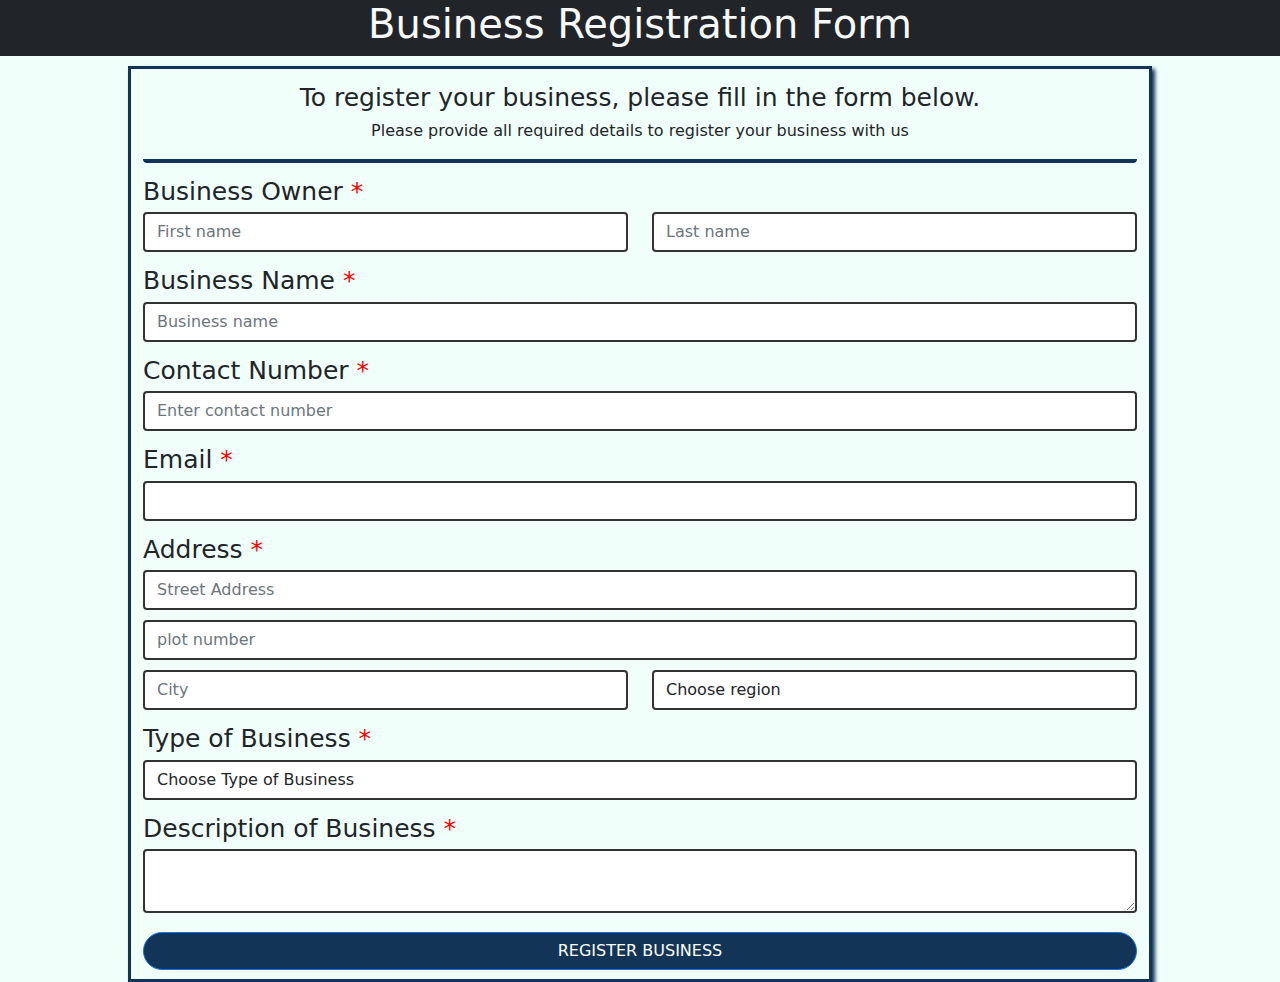
==== forms.html @ d6848cd9 "forms-html file added and css file" ====
<!DOCTYPE html>
<html lang="en">
  <head>
    <meta charset="UTF-8" />
    <meta http-equiv="X-UA-Compatible" content="IE=edge" />
    <meta name="viewport" content="width=device-width, initial-scale=1.0" />
    <title>Business Registration Form</title>
    <link rel="stylesheet" href="css/bootstrap/css/bootstrap.min.css" />
    <link rel="stylesheet" href="css/style.css" />
  </head>
  <body>
    <nav class="navbar-dark bg-dark">
      <div class="row">
        <div class="col">
          <h1 class="text-light text-center">Business Registration Form</h1>
        </div>
      </div>
    </nav>
    <div class="container">
      <div class="heading">
        <p class="labels">
          To register your business, please fill in the form below.
        </p>
        <p>
          Please provide all required details to register your business with us
        </p>
      </div>
      <form>
        <div class="row">
          <p class="labels">Business Owner <span class="danger">*</span></p>
          <div class="col">
            <input
              type="text"
              class="form-control"
              name="firstname"
              placeholder="First name"
              aria-label="First name"
            />
          </div>
          <div class="col">
            <input
              type="text"
              class="form-control"
              name="lastname"
              placeholder="Last name"
              aria-label="Last name"
            />
          </div>
        </div>
        <div class="row">
          <p class="labels">Business Name <span class="danger">*</span></p>
          <div class="col">
            <input
              type="text"
              class="form-control"
              name="business-name"
              placeholder="Business name"
              aria-label="Business name"
            />
          </div>
        </div>
        <div class="row">
          <p class="labels">Contact Number <span class="danger">*</span></p>
          <div class="col">
            <input
              type="text"
              class="form-control"
              name="phone"
              placeholder="Enter contact number"
              aria-label="Contact number"
            />
          </div>
        </div>
        <div class="row">
          <p class="labels">Email <span class="danger">*</span></p>
          <div class="col">
            <input
              type="email"
              name="email"
              class="form-control"
              placeholder=""
              aria-label="email"
            />
          </div>
        </div>
        <div class="row">
          <p class="labels">Address <span class="danger">*</span></p>
          <div class="col">
            <input
              type="text"
              class="form-control"
              name="street"
              placeholder="Street Address"
              aria-label="Street address"
            />
          </div>
        </div>
        <div class="row">
          <div class="col">
            <input
              type="text"
              name="plot-number"
              class="form-control"
              placeholder="plot number"
              aria-label="plot number"
            />
          </div>
        </div>
        <div class="row">
          <div class="col">
            <input
              type="text"
              class="form-control"
              placeholder="City"
              name="city"
              aria-label="City name"
            />
          </div>
          <div class="col">
            <select class="form-control" name="region" id="region">
              <option value="default">Choose region</option>
              <option value="central">Central</option>
              <option value="eastern">Eastern</option>
              <option value="western">Western</option>
              <option value="southern">Southern</option>
            </select>
          </div>
        </div>
        <div class="row">
          <p class="labels">Type of Business <span class="danger">*</span></p>
          <div class="col">
            <select class="form-control" name="business-type" id="region">
              <option value="Default">Choose Type of Business</option>
              <option value="Agriculture">agriculture</option>
              <option value="Manufacturing">Manufacturing</option>
              <option value="Tourism">Tourism</option>
              <option value="Construction">Construction</option>
              <option value="Hospitality">Hospitality</option>
              <option value="Education">Education</option>
            </select>
          </div>
        </div>
        <div class="row">
          <p class="labels">
            Description of Business <span class="danger">*</span>
          </p>
          <div class="col">
            <textarea
              type="text"
              class="form-control"
              name="description"
              placeholder=""
              aria-label="text area"
            ></textarea>
          </div>
        </div>
      </form>
      <button class="btn-primary btn" onclick="">REGISTER BUSINESS</button>
    </div>

    <script src="js/bootstrap.min.js"></script>
    <script src="forms.js"></script>
  </body>
</html>
---- css/style.css ----
body {
  background-color: rgba(127, 255, 212, 0.11);
}

.container {
  width: 80%;
  border: 3px solid #123456;
  box-shadow: 2.5px 3px 4px #123456;
}
.labels {
  font-weight: 500;
  font-size: 25px;
  margin-bottom: 2px;
}
.heading {
  text-align: center;
  text-decoration: wavy;
  margin: 10px auto;
  border-bottom: 4.5px solid #123456;
  border-radius: 4px;
}
.danger {
  color: red;
}
nav {
  margin-top: -10px;
}
.row {
  margin-bottom: 10px;
  margin-top: 10px;
}
.btn {
  margin: 9px auto;
  width: 100%;
  border-radius: 25px;
  background-color: #123456;
}

input,
textarea,
select {
  border: 2px solid #333 !important;
}
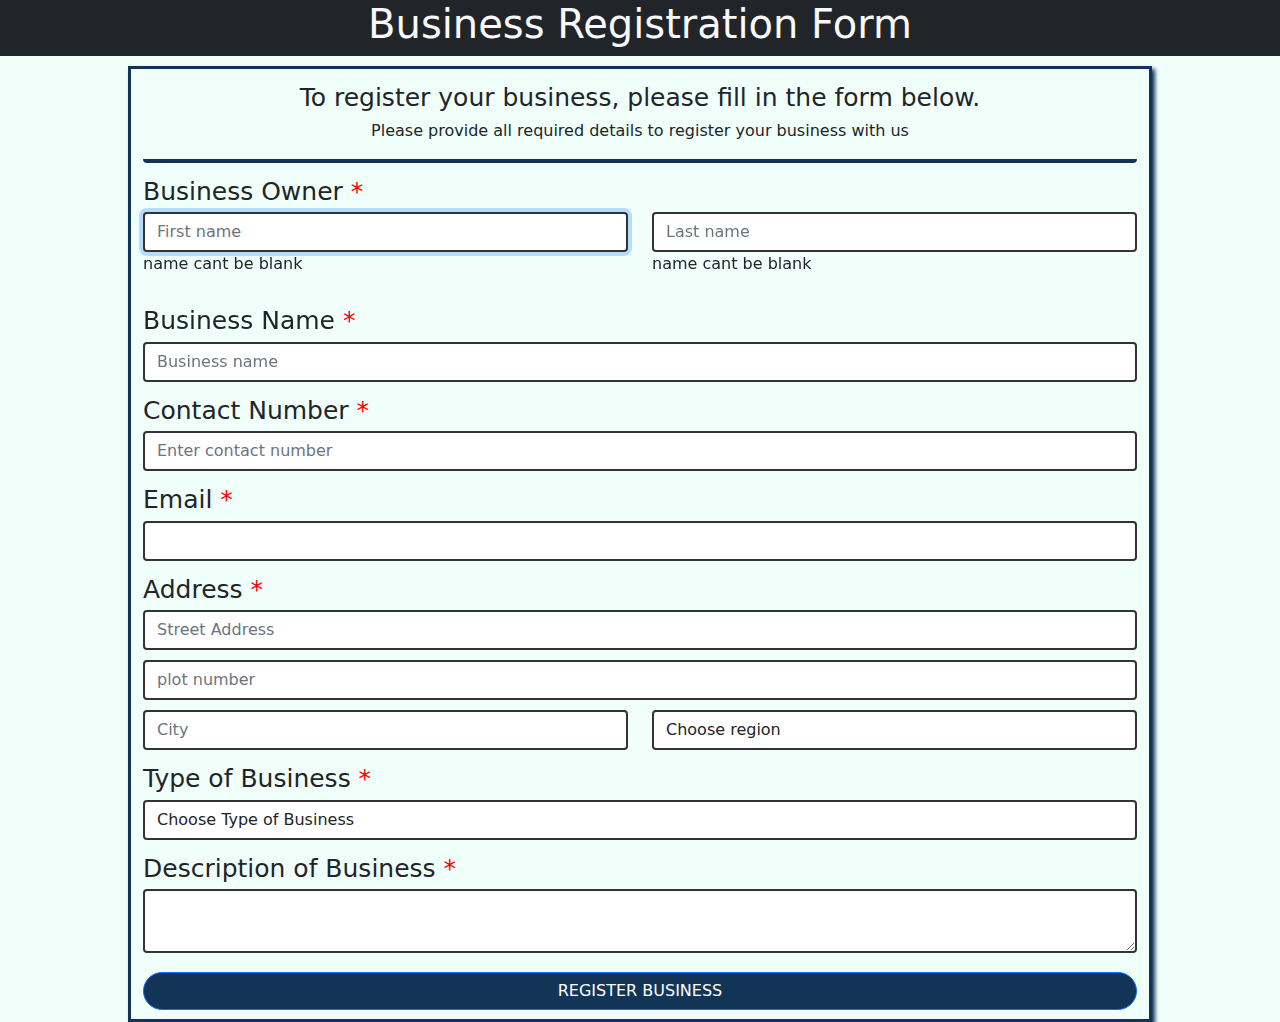
==== commit e40e475e: "name validation complete" ====
--- a/forms.html
+++ b/forms.html
@@ -8,7 +8,7 @@
     <link rel="stylesheet" href="css/bootstrap/css/bootstrap.min.css" />
     <link rel="stylesheet" href="css/style.css" />
   </head>
-  <body>
+  <body onload="formFocus()">
     <nav class="navbar-dark bg-dark">
       <div class="row">
         <div class="col">
@@ -25,17 +25,22 @@
           Please provide all required details to register your business with us
         </p>
       </div>
-      <form>
+      <!-- Vendor regForm -->
+      <form name= "regForm">
         <div class="row">
           <p class="labels">Business Owner <span class="danger">*</span></p>
           <div class="col">
+            <!-- first name input -->
             <input
               type="text"
               class="form-control"
+              id="firstname"
               name="firstname"
               placeholder="First name"
               aria-label="First name"
+              onblur = "val_fName()"
             />
+            <p id="para1">name cant be blank</p>
           </div>
           <div class="col">
             <input
@@ -44,7 +49,9 @@
               name="lastname"
               placeholder="Last name"
               aria-label="Last name"
+              onblur="val_Lname()"
             />
+            <p id="para2">name cant be blank</p>
           </div>
         </div>
         <div class="row">
--- a/css/style.css
+++ b/css/style.css
@@ -1,5 +1,6 @@
 body {
   background-color: rgba(127, 255, 212, 0.11);
+  
 }
 
 .container {
@@ -11,6 +12,7 @@
   font-weight: 500;
   font-size: 25px;
   margin-bottom: 2px;
+  ;
 }
 .heading {
   text-align: center;
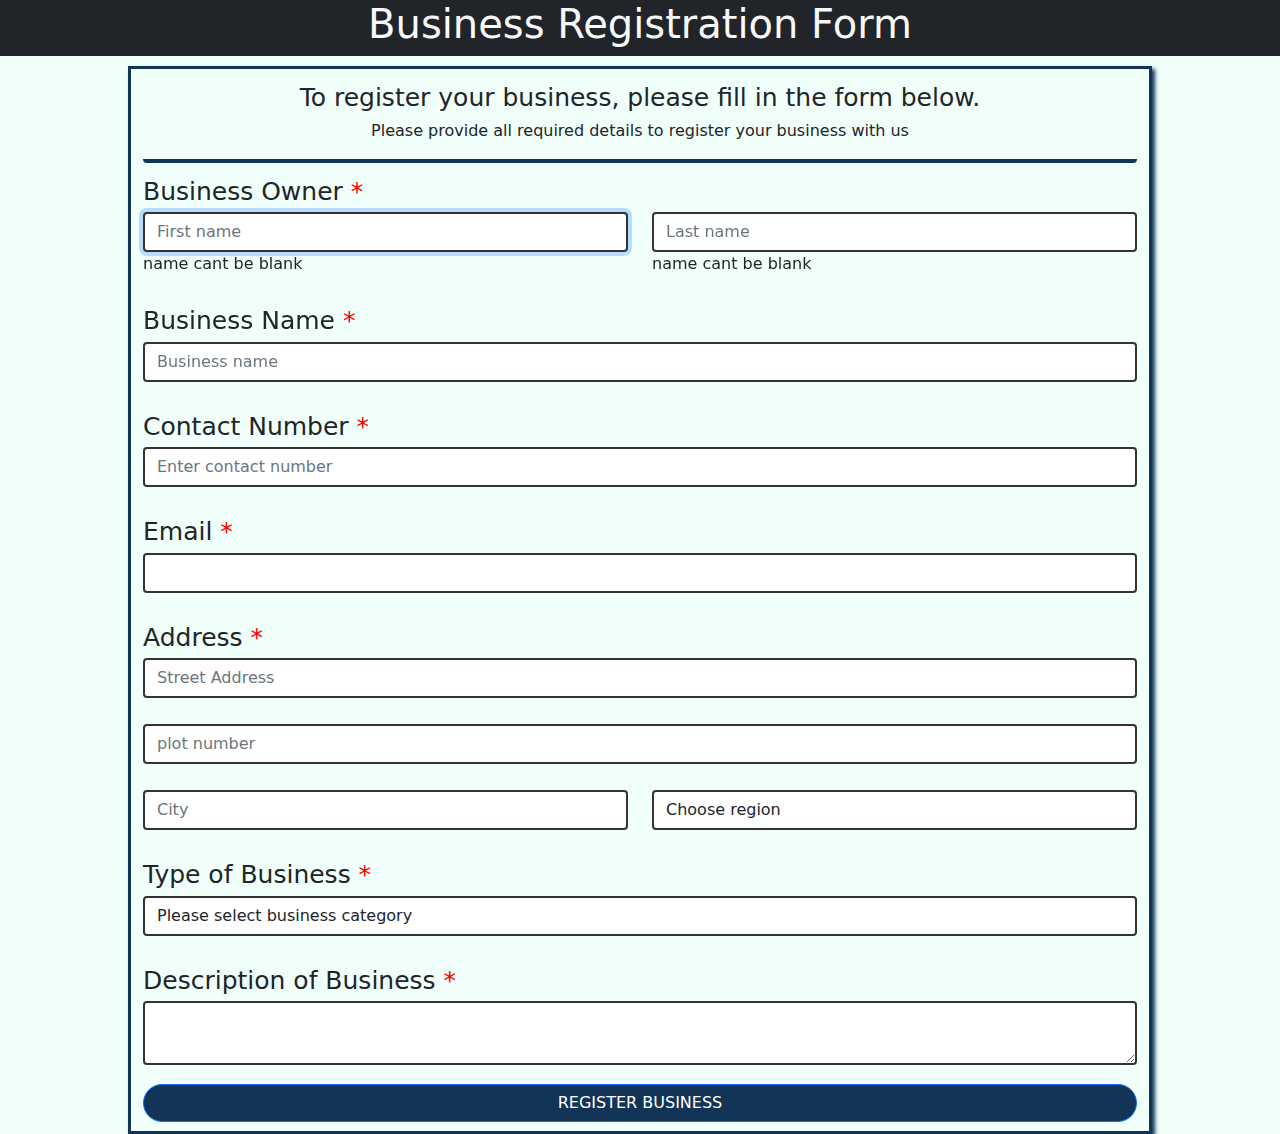
==== commit 07e931a8: "commit with all auth except description" ====
--- a/forms.html
+++ b/forms.html
@@ -60,10 +60,12 @@
             <input
               type="text"
               class="form-control"
-              name="business-name"
+              name="businessName"
               placeholder="Business name"
               aria-label="Business name"
+              onblur="val_business()"
             />
+            <p id="para3"></p>
           </div>
         </div>
         <div class="row">
@@ -75,7 +77,9 @@
               name="phone"
               placeholder="Enter contact number"
               aria-label="Contact number"
+              onblur="val_contact()"
             />
+            <p id="para4"></p>
           </div>
         </div>
         <div class="row">
@@ -87,7 +91,9 @@
               class="form-control"
               placeholder=""
               aria-label="email"
+              onblur="val_email()"
             />
+            <p id="para5"></p>
           </div>
         </div>
         <div class="row">
@@ -99,18 +105,22 @@
               name="street"
               placeholder="Street Address"
               aria-label="Street address"
+              onblur="val_street()"
             />
+            <p id="para6"></p>
           </div>
         </div>
         <div class="row">
           <div class="col">
             <input
               type="text"
-              name="plot-number"
+              name="plotNumber"
               class="form-control"
               placeholder="plot number"
               aria-label="plot number"
+              onblur="val_plot()"
             />
+            <p id="para7"></p>
           </div>
         </div>
         <div class="row">
@@ -121,23 +131,28 @@
               placeholder="City"
               name="city"
               aria-label="City name"
+              onblur="val_city()"
             />
+            <p id="para8"></p>
           </div>
+          <!-- region -->
           <div class="col">
-            <select class="form-control" name="region" id="region">
+            <select class="form-control" name="biz_region" onblur= "val_region()">
               <option value="default">Choose region</option>
               <option value="central">Central</option>
               <option value="eastern">Eastern</option>
               <option value="western">Western</option>
               <option value="southern">Southern</option>
+              
             </select>
+            <p id="para9"></p>
           </div>
         </div>
         <div class="row">
           <p class="labels">Type of Business <span class="danger">*</span></p>
           <div class="col">
-            <select class="form-control" name="business-type" id="region">
-              <option value="Default">Choose Type of Business</option>
+            <select class="form-control" name="businessType" id="region" onblur="biz_category()">
+              <option value="Default">Please select business category</option>
               <option value="Agriculture">agriculture</option>
               <option value="Manufacturing">Manufacturing</option>
               <option value="Tourism">Tourism</option>
@@ -145,6 +160,7 @@
               <option value="Hospitality">Hospitality</option>
               <option value="Education">Education</option>
             </select>
+            <p id="para10"></p>
           </div>
         </div>
         <div class="row">
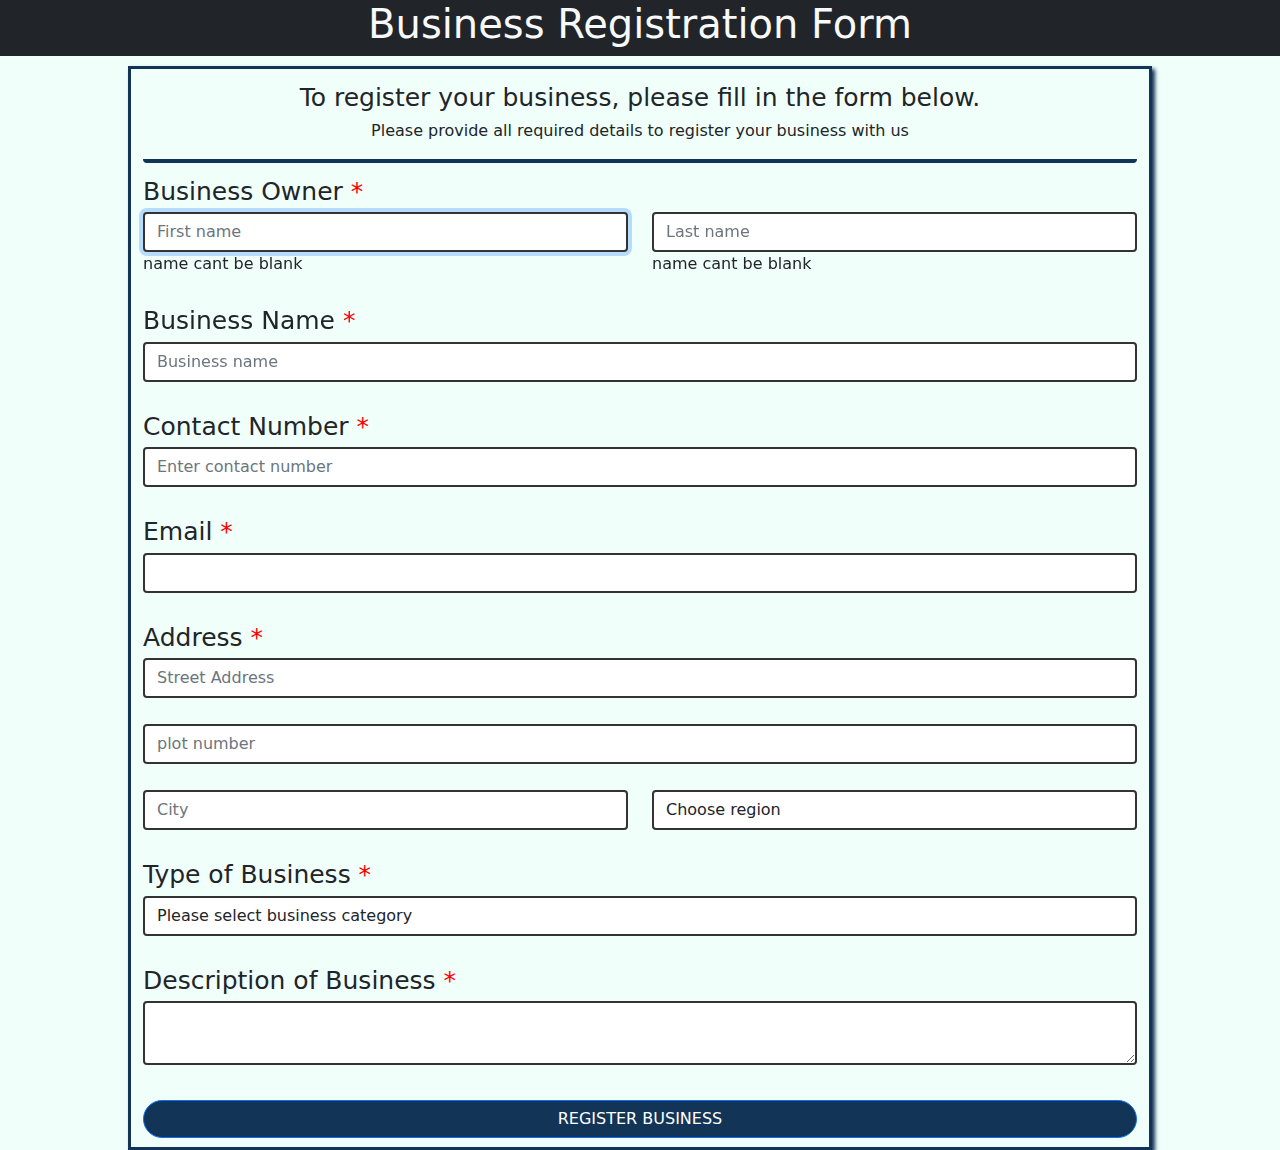
==== commit 05218ea3: "for validation complete!!" ====
--- a/forms.html
+++ b/forms.html
@@ -174,7 +174,9 @@
               name="description"
               placeholder=""
               aria-label="text area"
+              onblur="biz_desc()"
             ></textarea>
+            <p id="para11"></p>
           </div>
         </div>
       </form>
